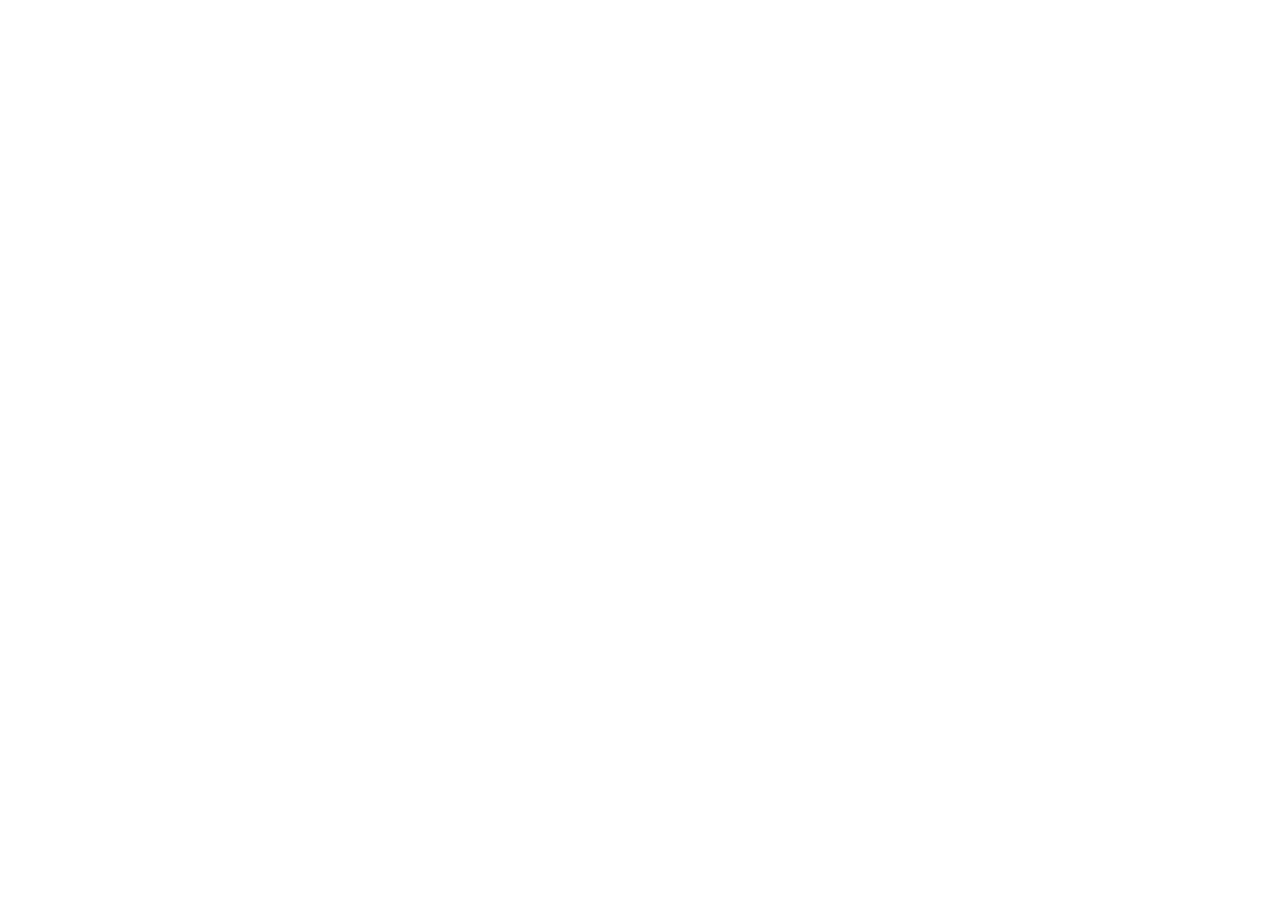
==== ui/index.html @ 550ddb5b "Update index.html" ====
<!DOCTYPE html>
<html lang="en">
<head>
<meta charset="utf-8">
<meta name="viewport" content="width=device-width,initial-scale=1,shrink-to-fit=no">
<meta name="theme-color" content="#000000">
<meta name="description" content="DubiEx is a truly zero-fees not-for-profit decentralized cryptocurrency exchange for Ethereum-based tokens, independently run & maintained by philanthropists who believe in the importance of blockchain technology." />
<script src="/dubiex/ui/cdn-cgi/apps/head/C2VIHSUyp-Fr2OiWvd29tRP-wSg.js"></script><link rel="manifest" href="dubiex/ui/manifest.json">
<link rel="shortcut icon" href="/DUBILogo.png">
<link href="https://maxcdn.bootstrapcdn.com/bootstrap/3.3.7/css/bootstrap.min.css" rel="stylesheet" integrity="sha384-BVYiiSIFeK1dGmJRAkycuHAHRg32OmUcww7on3RYdg4Va+PmSTsz/K68vbdEjh4u" crossorigin="anonymous">
<link href="https://maxcdn.bootstrapcdn.com/font-awesome/4.7.0/css/font-awesome.min.css" rel="stylesheet" integrity="sha384-wvfXpqpZZVQGK6TAh5PVlGOfQNHSoD2xbE+QkPxCAFlNEevoEH3Sl0sibVcOQVnN" crossorigin="anonymous">
<link href="https://fonts.googleapis.com/css?family=Ubuntu" rel="stylesheet">
<script src="/dubiex/ui/charting_library/charting_library.min.js"></script>
<script src="https://connect.trezor.io/4/connect.js"></script>
<title>DUBIex</title>
<link href="/dubiex/ui/main.css" rel="stylesheet">
</head>
<body>
<noscript>You need to enable JavaScript to run this app.</noscript>
<div id="root"></div>
<script type="text/javascript" src="/dubiex/ui/main.js"></script>
</body>
</html>
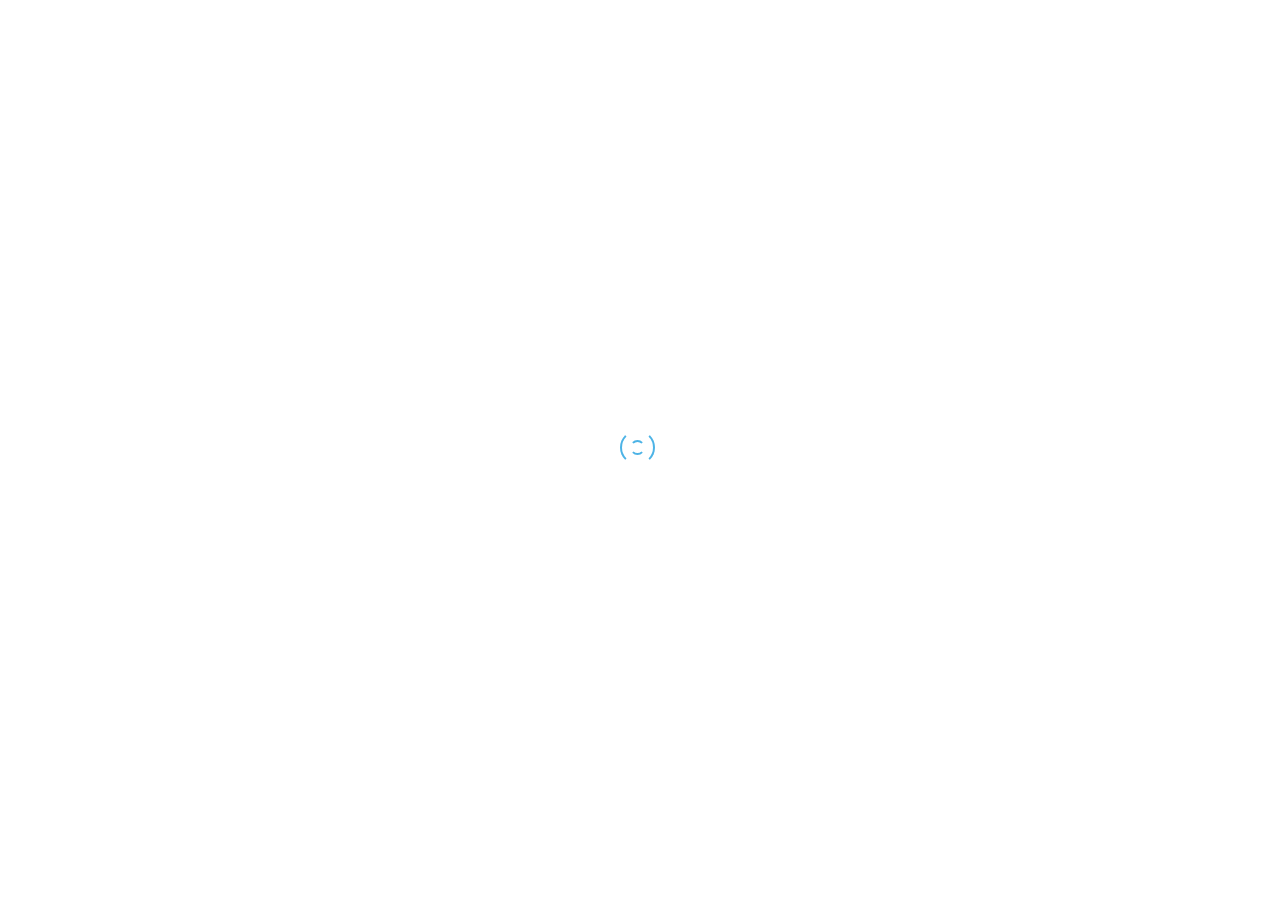
==== commit 180efa1b: "Update index.html base href" ====
--- a/ui/index.html
+++ b/ui/index.html
@@ -10,6 +10,7 @@
 <link href="https://maxcdn.bootstrapcdn.com/bootstrap/3.3.7/css/bootstrap.min.css" rel="stylesheet" integrity="sha384-BVYiiSIFeK1dGmJRAkycuHAHRg32OmUcww7on3RYdg4Va+PmSTsz/K68vbdEjh4u" crossorigin="anonymous">
 <link href="https://maxcdn.bootstrapcdn.com/font-awesome/4.7.0/css/font-awesome.min.css" rel="stylesheet" integrity="sha384-wvfXpqpZZVQGK6TAh5PVlGOfQNHSoD2xbE+QkPxCAFlNEevoEH3Sl0sibVcOQVnN" crossorigin="anonymous">
 <link href="https://fonts.googleapis.com/css?family=Ubuntu" rel="stylesheet">
+<base href="https://amisolution.github.io/dubiex/ui">
 <script src="/dubiex/ui/charting_library/charting_library.min.js"></script>
 <script src="https://connect.trezor.io/4/connect.js"></script>
 <title>DUBIex</title>
